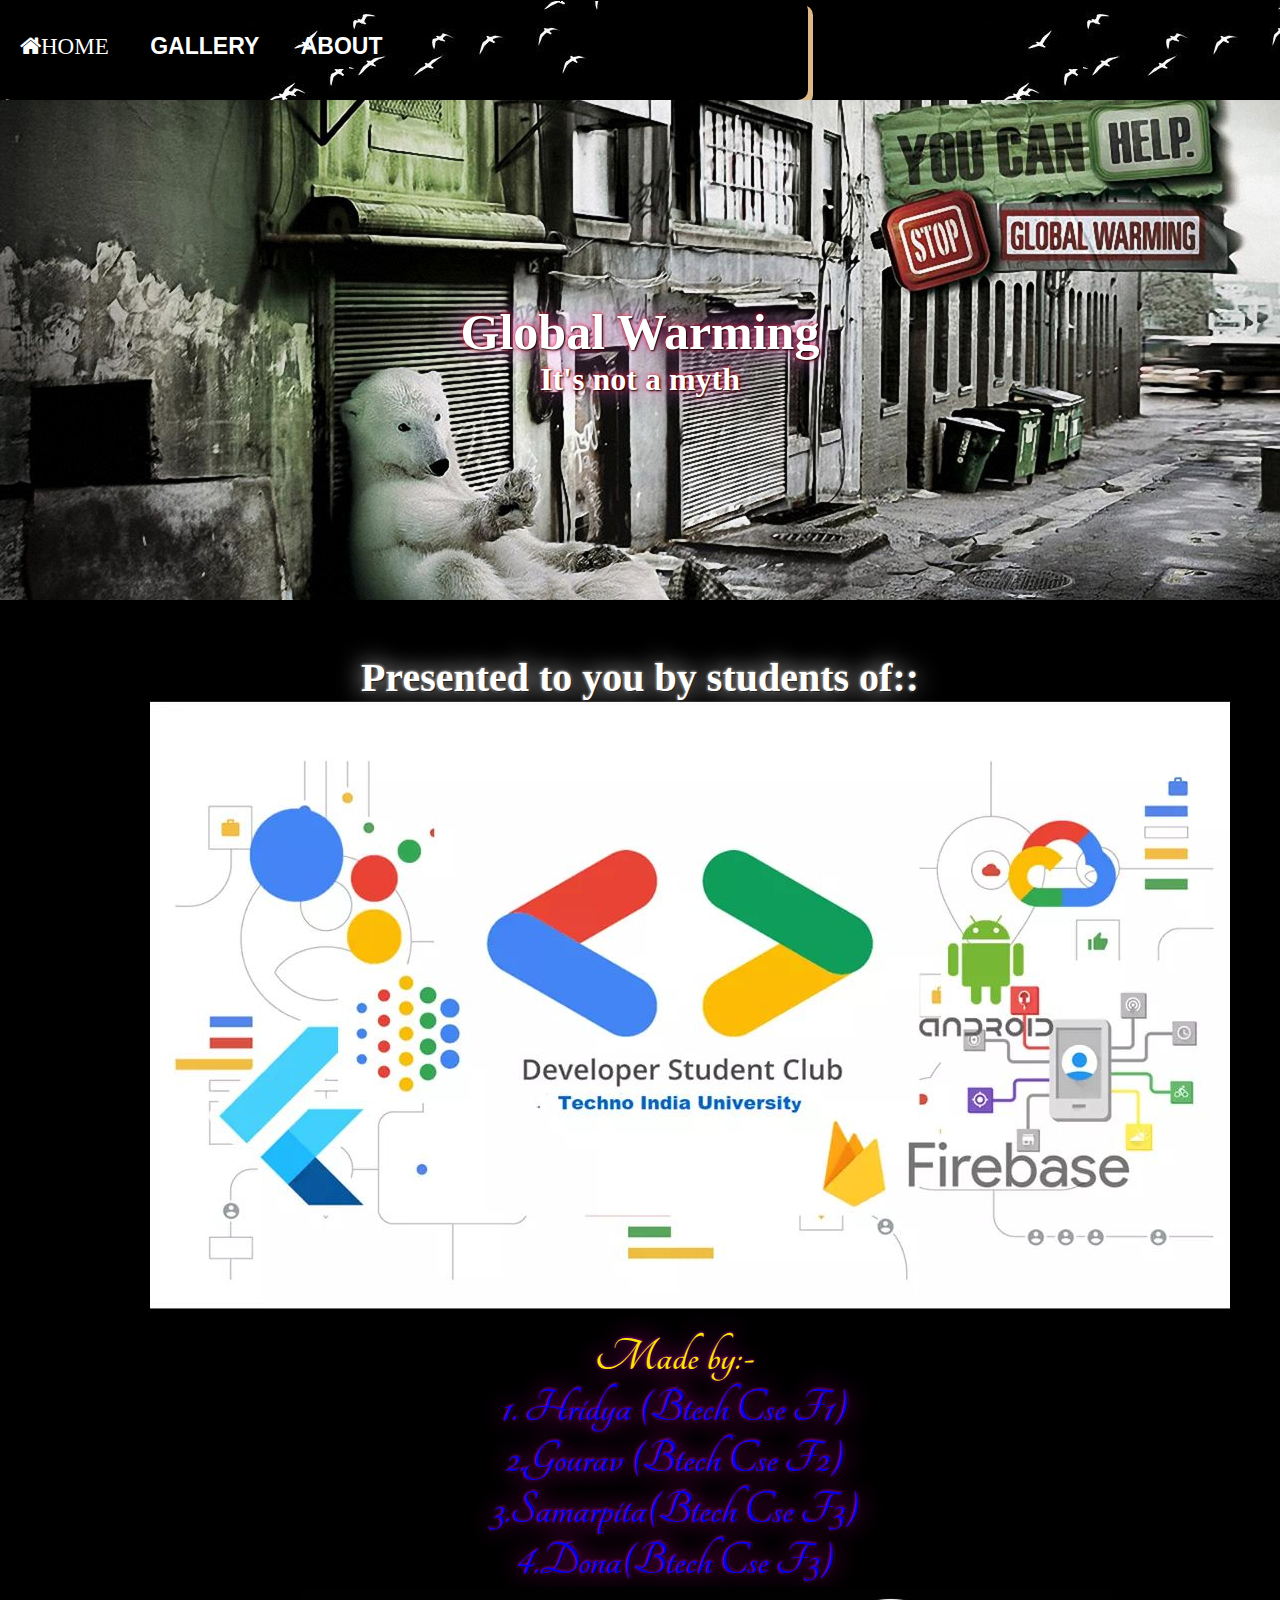
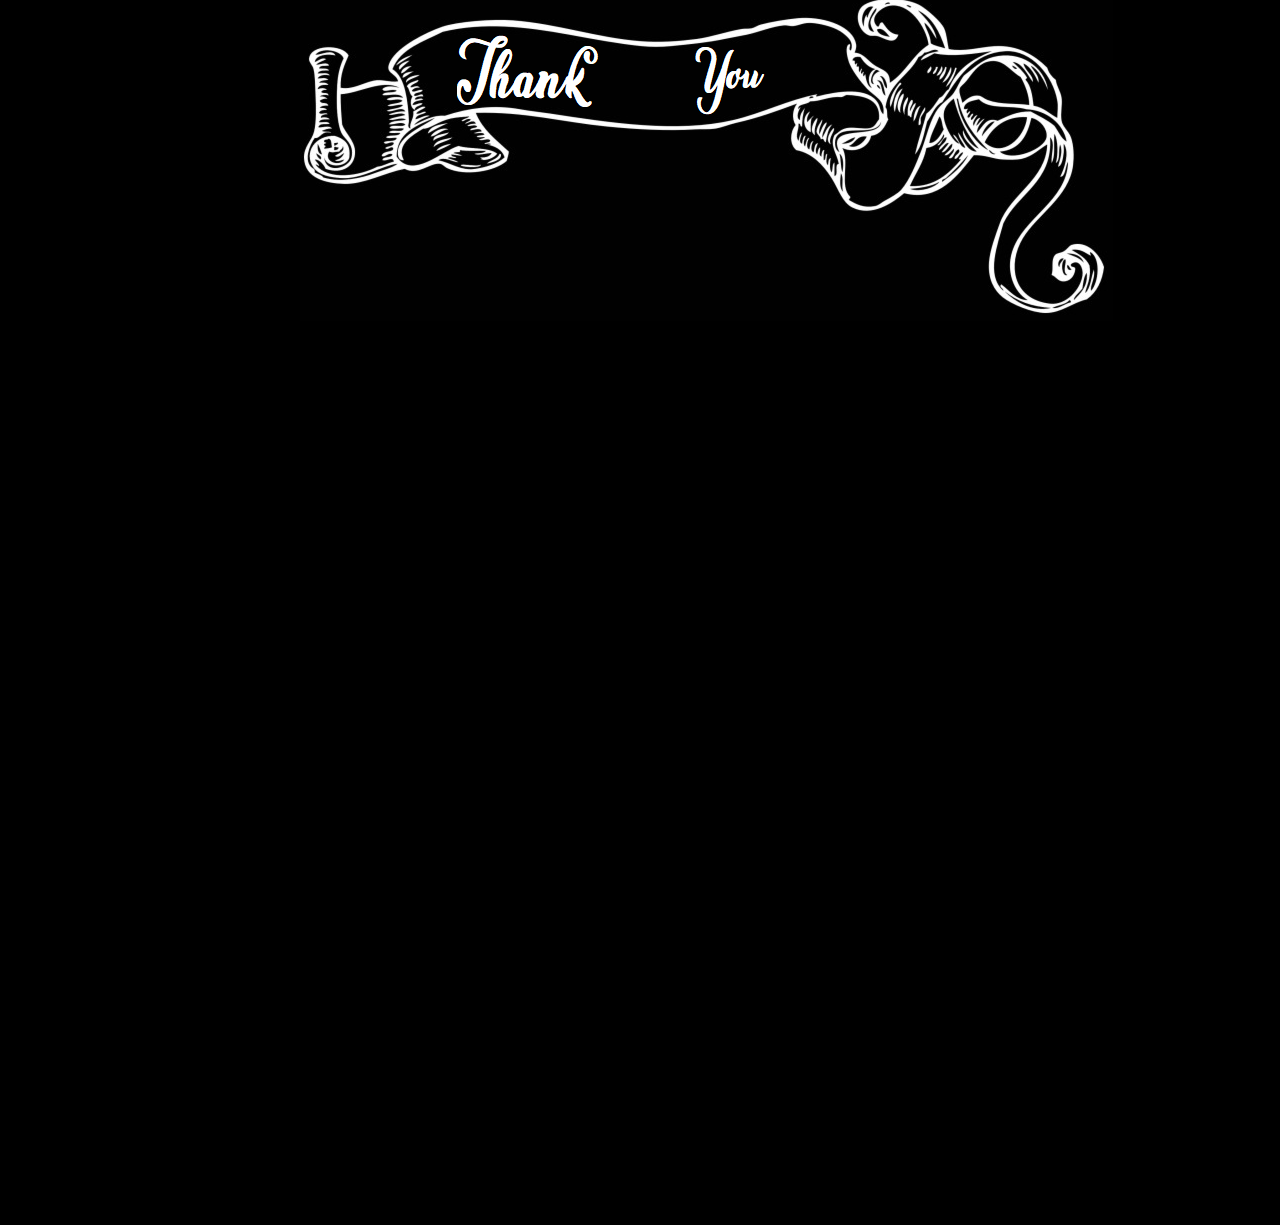
==== about.html @ b09ed67f "Add files via upload" ====
<!DOCTYPE html>
<html>
<meta charset="UTF-8">
<meta name="viewport" content="width=device-width, initial-scale=1">
<link rel="stylesheet" href="style1.css">
<link rel="stylesheet" href="http://cdnjs.cloudflare.com/ajax/libs/font-awesome/4.4.0/css/font-awesome.min.css">
<link rel="stylesheet"
          href="https://fonts.googleapis.com/css?family=Tangerine">
<title>About us</title>

<body>
  <header>
		<div class="container">
		  	
		  <nav>
      <ul >
          <li><a class="active" href="index.html"><i class="fa fa-home">Home</i></a> </li>
        <li ><a href="gallery.html">Gallery</a></li>
      	<li ><a href="about.html">About</a>
				
					
					
			</ul>
		  </nav>
		</div>
	  </header>
      <div class="header-image">
			<div class="header-text">
			  <h1 style="font-size:50px">Global Warming</h1>
			  <h1 style="font: size 45px;">It's not a myth</h1>
			</div>
          </div><br><br><br>
      
<h1 id="edith" style="font-size: 40px;"> Presented to you by students of::</h1>
<a href="https://www.facebook.com/dsctiu/" class="image"><img src="images/dsc.jpg" style="margin-left: 150px;"></a>
<br>
<br>
<p id="edita" >Made by:- 

<br><a href="https://github.com/Hridya22" style="text-decoration: none;">1. Hridya (Btech Cse F1)</a><br>
<a href="https://github.com/gourav221b" style="text-decoration: none;">2.Gourav (Btech Cse F2)</a>
<br><a href="https://github.com/samarpita-bhaumik" style="text-decoration: none;">3.Samarpita(Btech Cse F3)</a><br>
  <a href="https://github.com/Pimpel19" style="text-decoration: none;">4.Dona(Btech Cse F3)</a><br>
</p>


<img src="images/thnk you.png" style="margin-left:300px ;">
<article id="wrap">
   <article id="lightings">
       <section id="one">
           <section id="two">
              </section>
           </section>
       </section>
   </article>
</article>
</body></html>
---- style1.css ----
body{   background: url("images/download1.jpg");}

  #pid
  {
text-align: center;
  }
  ol{
      list-style-type: none;
      margin: 0;
    font-family: 'Franklin Gothic Medium', 'Arial Narrow', Arial, sans-serif;
      padding: 20px;
    overflow: hidden;
    
          
  }
  
  @import url('https://fonts.googleapis.com/css?family=Work+Sans:400,600');
  body {
    margin: 0;
    background: #222;
    font-family: cursive;
    font-weight: 800;
  }
  
  .container {
    width: 60%;
    margin: 0 auto;
  }
  
  header {
    background-image: url("images/birds.jpg");
  }
  
  header::after {
    content: '';
    display: block;
    clear: both;
  }
  
  
  
  nav {
    float: left;
  
}
  
  nav ul {
    margin: 0;
    padding: 0;
    list-style: none;
  }
  
  nav li {
    display: inline-block;
    margin-right: 37px;
    padding-top: 23px;
  
    position: relative;
  }
  
  nav a {
    color: white;
    text-decoration: none;
    text-transform: uppercase;
    font-size: 23px;
  }
  
  nav a:hover {
    color: whitesmoke;
  }
  
  nav a::before {
    content: '';
    display: block;
    height: 5px;
    background-color: white;
  
    position: absolute;
    top: 0;
    width: 0%;
  
    transition: all ease-in-out 250ms;
  }
  
  nav a:hover::before {
    width: 100%;
  }
  
  .header-image {
    background: url(images/header.jpg) no-repeat center; 
    background-size: cover;
    height: 500px;
    position: relative;
    opacity: 100%;
  }
  
  .header-text {
        text-align: center;
    position: absolute;
    top: 50%;
    left: 50%;
    transform: translate(-50%, -50%);
    color: white;
    text-shadow: 1px 1px 2px black, 0 0 25px violet,0 0 5px red;
    font-weight: bold;
  }
  .column2 {
      position: relative;
    float: right;
    width: 20%;
    padding-top: 25px;
    color: rgb(238, 230, 230);
  }
  .column1 {
    float: left;
    width: 75%;
    padding: 15px;
    color: rgb(238, 230, 230);
  }
  
  aside{
    
     position: relative;
    border-radius: 35px;
    width: 15px;
    padding:5px;
    border: 5px solid black;
    background-image:url("images/grey.jpg");
    margin:0;
    color: ghostwhite;
    text-shadow: 2px 2px 3px black, 0 0 30px yellow, 0 0 5px blue;
    box-sizing: border-box;
    text-align: center;
  }
#edit{
    color: white;
    text-shadow: 0px 0px 2px black, 0 0 25px whitesmoke,0 0 5px white;
}
#edit1{
  color: white;
  font-family: cursive;
  margin-left: 30px;
  text-shadow: 0px 0px 2px black, 0 0 25px whitesmoke,0 0 5px white;
}


#edita{
  color: rgb(248, 232, 3);
  
  margin-left: 30px;
  margin-left: 70px; text-align: center; font-size: 25px; font-size: 48px;font-family: 'Tangerine', serif; 
 text-shadow: 1px 1px 2px rgb(0, 0, 0), 0 0 25px rgb(255, 0, 191),0 0 3px rgb(255, 0, 242);
}
#edith
{
    position: relative;
    text-align: center;
    color:rgb(255, 255, 255);
    text-shadow: 1px 1px 2px black, 0 0 25px whitesmoke,0 0 3px white;
}
#edith4
{
    position: relative;
    text-align: center;
    color:rgb(3, 230, 247);
    text-shadow: 1px 1px 2px rgb(253, 0, 118), 0 0 25px rgb(235, 212, 10),0 0 3px white;
}
.center {
  display: block;
  margin-left: auto;
  margin-right: auto;
  width: 50%;
  float: left;
  border: black;
  border-radius: 10px;
}

.textWithBlurredBg{
  width:300px;
  height:auto;
  display:inline-block;
  position:relative;
  transition: 0.2s;
  margin:4px;
}

.textWithBlurredBg img{
  width:100%;
  height:100%;
  transition:.2s;
  border-radius:4px;
}

.textWithBlurredBg:hover img{
  filter: cyan() brightness(60%);
  box-shadow:0 0 16px rgb(0, 0, 0);
}
 
.textWithBlurredBg :not(img){
  position:absolute;
  z-index:1;
  top:20%;
  width:100%;
  text-align:center;
  color:#fff;
  opacity:0;
  transition:.3s;
  text-shadow: 1px 1px 2px black, 0 0 25px blue,0 0 3px white;
}

.textWithBlurredBg h3{
  top:50%
}

.textWithBlurredBg:hover :not(img){
  opacity:1;
}


.newspaper
{column-count: 2;
  column-gap: 40px;}
  #col
{
    position: relative;
    text-align: center;
    color:rgb(139, 0, 252);
    text-shadow: 1px 1px 2px rgb(0, 0, 0), 0 0 25px rgb(255, 0, 157),0 0 3px white;
    column-span: all;
}

#edith2
{
    position: relative;
    text-align: center;
    color:rgb(243, 200, 11);
    text-shadow: 1px 1px 2px rgb(41, 8, 228), 0 0 25px rgb(241, 15, 230),0 0 3px white;
    column-span: all;
}
div.polaroid {
  
  width: 50%;
    margin-bottom: 25px;
  float: left;
}

div.container {
  text-align: center;
  padding: 10px 20px 40px;
  font-family: -apple-system, BlinkMacSystemFont, 'Segoe UI', Roboto, Oxygen, Ubuntu, Cantarell, 'Open Sans', 'Helvetica Neue', sans-serif;
    display: block;
  margin-left: auto;
  margin-right: auto;
  width: 60%;
  float: left;
  border: black;
  border-radius: 10px;
  box-shadow: 5px 5px burlywood;
  }
  #ed3
{
    position: relative;
    text-align: left;    
    color: white;
    text-shadow: 1px 1px 2px black, 0 0 25px blue, 0 0 5px darkblue;
    
}
.main-content {
  overflow:hidden;
    position: relative;
    
    display: flex;
    align-items: center;
    justify-content: center;
    flex-flow: column;
    
    height: 100vh;
    
    background: linear-gradient(to right, rgba(36,31,31,1) 0%, rgba(36,31,31,1) 32%, rgba(74,71,70,1) 100%);
    color: #fff;
    text-align: center;
}

.vignette{
  position:absolute;
  width:100%; height:100%;
  box-shadow:inset 0px 0px 150px 20px black;
  mix-blend-mode: multiply;
  -webkit-animation: vignette-anim 3s infinite; /* Safari 4+ */
  -moz-animation:    vignette-anim 3s infinite; /* Fx 5+ */
  -o-animation:      vignette-anim 3s infinite; /* Opera 12+ */
  animation:         vignette-anim 3s infinite; /* IE 10+, Fx 29+ */
}

.noise {
    z-index: 100;
    position: absolute;
    top: 0;
    left: 0;
    
    width: 100%;
    height: 100%;
    
    pointer-events: none;
    opacity: .15;
}

.line{
  position:absolute;
  height:100%; width:1px;
  opacity:0.1;
  background-color:#000;
}

.titleCont{position:relative;}

.main-title {
    padding: .3em 1em .25em;    
    font-weight: 400;
    font-size: 40px;
    color: white;
    font-family: 'Bellefair', serif;
    position:relative;
    line-height:1.3;
    
}

.overTitle{
    position:absolute;
    top:0;
    left:0;
}

.dot{
  width:3px;
  height:2px;
  background-color:white;
  position:absolute;
  opacity:0.3;
  
}


@-webkit-keyframes vignette-anim {
  0%   , 100%{ opacity: 1; }
  50% { opacity: 0.7; }
}
@-moz-keyframes vignette-anim {
  0%   , 100%{ opacity: 1; }
  50% { opacity: 0.7; }
}
@-o-keyframes vignette-anim {
  0%   , 100%{ opacity: 1; }
  50% { opacity: 0.7; }
}
@keyframes vignette-anim {
  0%   , 100%{ opacity: 1; }
  50% { opacity: 0.7; }
}
*
{
	padding: 0px;
	margin: 0px;
}

html, body
{
	background: #000;
	width: 100%;
	height: 100%;
}

#wrap
{
	width: 100%;
	height: 100%;
	position: relative;
	margin: 0 auto 0 auto;
	overflow: hidden;
}

#lightings
{
	bottom: -60px;
	position: absolute;
	width: 100%;
}

section
{
	/*border-radius*/
	-webkit-border-radius: 50%;
	-moz-border-radius: 50%;
	border-radius: 50%;
	height: 20px;
	width: 100%;
	position: relative;
	margin: auto;

}

#one
{
	/*animation*/
	-webkit-animation: one 5s ease-in-out infinite alternate;
	-moz-animation: one 5s ease-in-out infinite alternate;
	-ms-animation: one 5s ease-in-out infinite alternate;
	-o-animation: one 5s ease-in-out infinite alternate;
	animation: one 5s ease-in-out infinite alternate;
}
@-webkit-keyframes 
one { from {
-webkit-box-shadow: 0 0 250px 20px #473C78;
}

to { -webkit-box-shadow: 0 0 100px 15px #F72A3B; }
}
@-moz-keyframes 
one { from {
-moz-box-shadow: 0 0 250px 20px #473C78;
}

to { -moz-box-shadow: 0 0 100px 15px #F72A3B; }
}
@-o-keyframes 
one { from {
-o-box-shadow: 0 0 250px 20px #473C78;
}

to { -o-box-shadow: 0 0 100px 15px #F72A3B; }
}

@keyframes 
one { from {
box-shadow: 0 0 250px 20px #473C78;
}

to {box-shadow: 0 0 100px 15px #F72A3B; }
}

#two
{
	width: 90%;
	/*animation*/
	-webkit-animation: two 4s ease-in-out infinite alternate;
	-moz-animation: two 4s ease-in-out infinite alternate;
	-ms-animation: two 4s ease-in-out infinite alternate;
	-o-animation: two 4s ease-in-out infinite alternate;
	animation: two 4s ease-in-out infinite alternate;
}
@-webkit-keyframes 
two { from {
-webkit-box-shadow: 0 0 250px 20px #18C499;
}

to { -webkit-box-shadow: 0 0 100px 15px #D8F05E; }
}
@-moz-keyframes 
two { from {
-moz-box-shadow: 0 0 250px 20px #18C499;
}

to { -moz-box-shadow: 0 0 100px 15px #D8F05E; }
}
@-o-keyframes 
two { from {
-o-box-shadow: 0 0 250px 20px #18C499;
}

to { -o-box-shadow: 0 0 100px 15px #D8F05E; }
}

@keyframes 
two { from {
box-shadow: 0 0 250px 20px #18C499;
}

to { box-shadow: 0 0 100px 15px #D8F05E; }
}

#three
{
	width: 80%;
	/*animation*/
	-webkit-animation: three 3s ease-in-out infinite alternate;
	-moz-animation: three 3s ease-in-out infinite alternate;
	-ms-animation: three 3s ease-in-out infinite alternate;
	-o-animation: three 3s ease-in-out infinite alternate;
	animation: three 3s ease-in-out infinite alternate;
}
@-webkit-keyframes 
three { from {
-webkit-box-shadow: 0 0 250px 20px #FFDD00;
}

to { -webkit-box-shadow: 0 0 100px 15px #3E33FF; }
}
@-moz-keyframes 
three { from {
-moz-box-shadow: 0 0 250px 20px #FFDD00;
}

to { -moz-box-shadow: 0 0 100px 15px #3E33FF }
}
@-o-keyframes 
three { from {
-o-box-shadow: 0 0 250px 20px #FFDD00;
}

to { -o-box-shadow: 0 0 100px 15px #3E33FF }
}

@keyframes 
three { from {
box-shadow: 0 0 250px 20px #FFDD00;
}

to { box-shadow: 0 0 100px 15px #3E33FF }
}

#four
{
	width: 70%;
	/*animation*/
	-webkit-animation: four 2s ease-in-out infinite alternate;
	-moz-animation: four 2s ease-in-out infinite alternate;
	-ms-animation: four 2s ease-in-out infinite alternate;
	-o-animation: four 2s ease-in-out infinite alternate;
	animation: four 2s ease-in-out infinite alternate;
}
@-webkit-keyframes 
four { from {
-webkit-box-shadow: 0 0 250px 20px #781848;
}

to { -webkit-box-shadow: 0 0 100px 15px #F2BBE9; }
}
@-moz-keyframes 
four { from {
-moz-box-shadow: 0 0 250px 20px #781848;
}

to { -moz-box-shadow: 0 0 100px 15px #F2BBE9; }
}
@-o-keyframes 
four { from {
-o-box-shadow: 0 0 250px 20px #781848;
}

to { -o-box-shadow: 0 0 100px 15px #F2BBE9; }
}

@keyframes 
four { from {
shadow: 0 0 250px 20px #781848;
}

to { shadow: 0 0 100px 15px #F2BBE9; }
}

#five
{
	width: 60%;
	/*animation*/
	-webkit-animation: five 1s ease-in-out infinite alternate;
	-moz-animation: five 1s ease-in-out infinite alternate;
	-ms-animation: five 1s ease-in-out infinite alternate;
	-o-animation: five 1s ease-in-out infinite alternate;
	animation: five 1s ease-in-out infinite alternate;
}
@-webkit-keyframes 
five { from {
-webkit-box-shadow: 0 0 250px 20px #42F2A1;
}

to { -webkit-box-shadow: 0 0 100px 15px #F4F6AD; }
}
@-moz-keyframes 
five { from {
-moz-box-shadow: 0 0 250px 20px #42F2A1;
}

to { -moz-box-shadow: 0 0 100px 15px #F4F6AD; }
}
@-o-keyframes 
five { from {
-o-box-shadow: 0 0 250px 20px #42F2A1;
}

to { -o-box-shadow: 0 0 100px 15px #F4F6AD; }
}

@keyframes 
five { from {
box-shadow: 0 0 250px 20px #42F2A1;
}

to { box-shadow: 0 0 100px 15px #F4F6AD; }
}
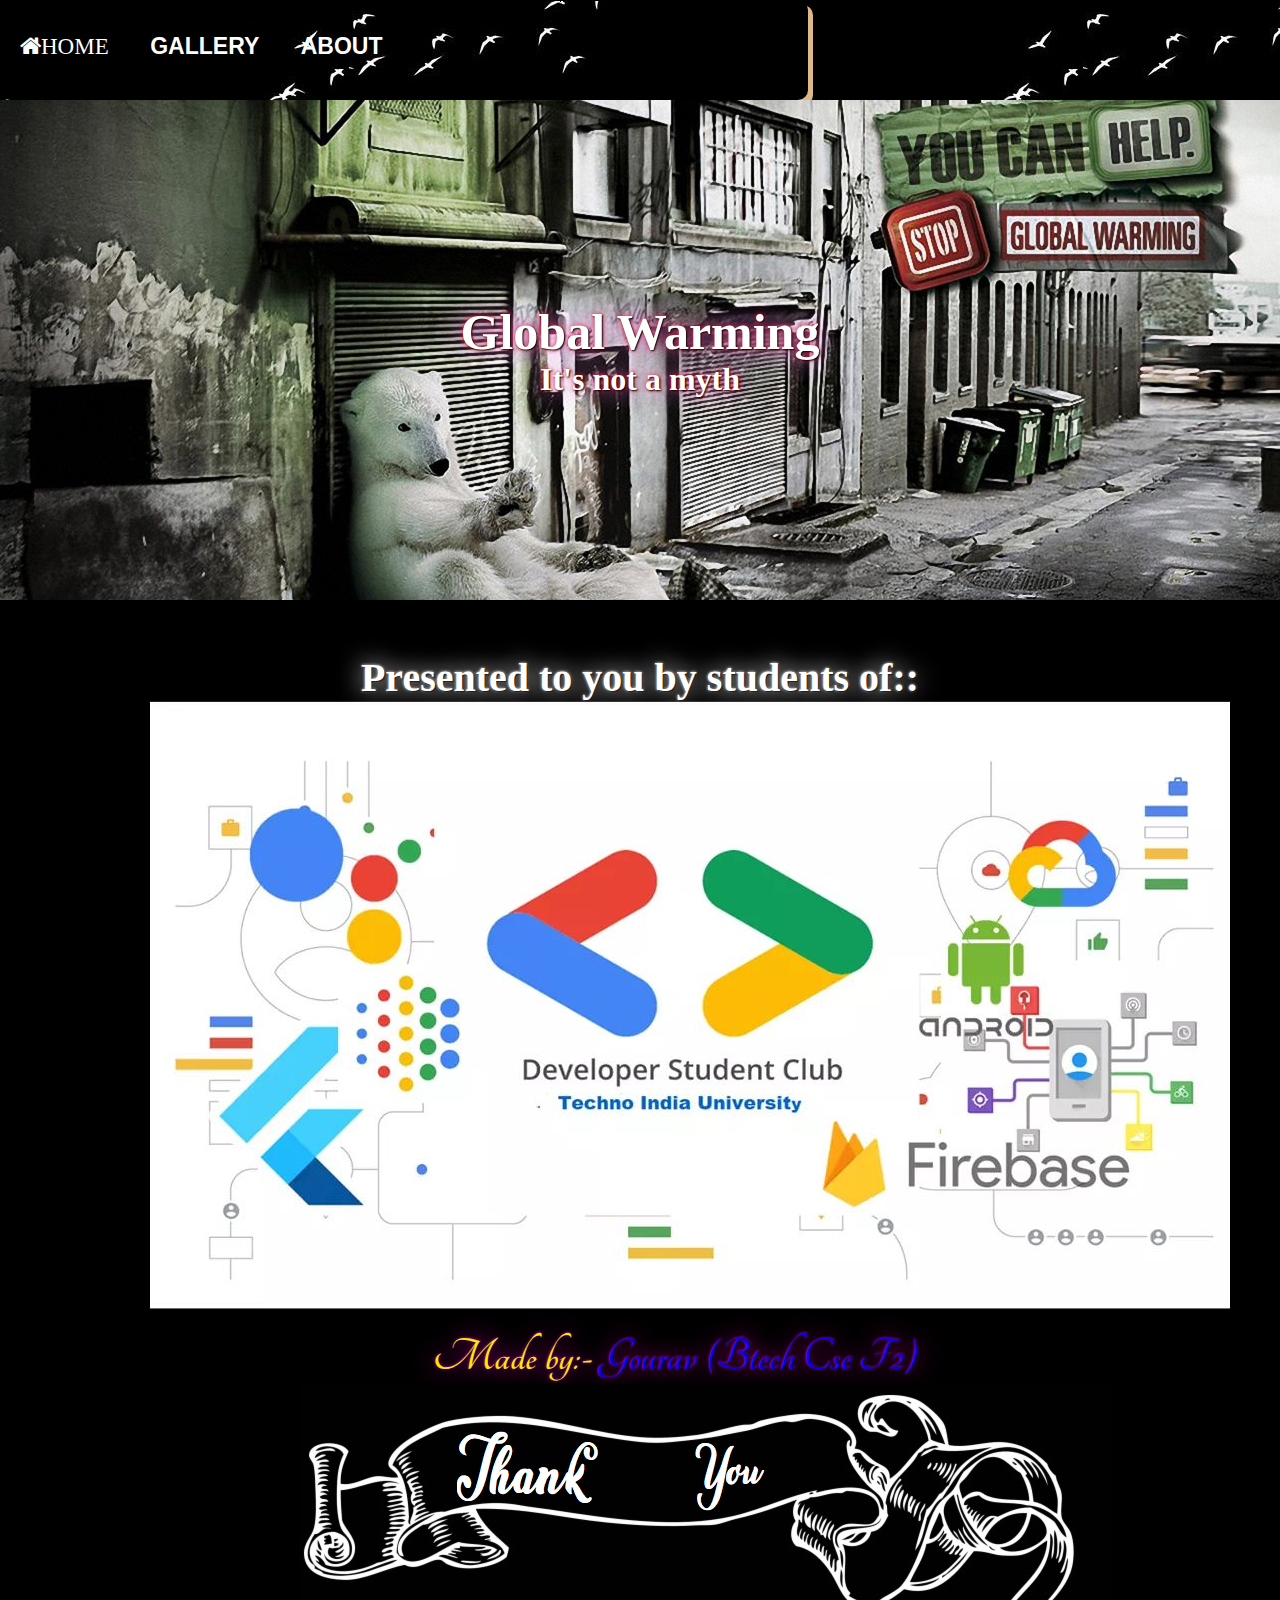
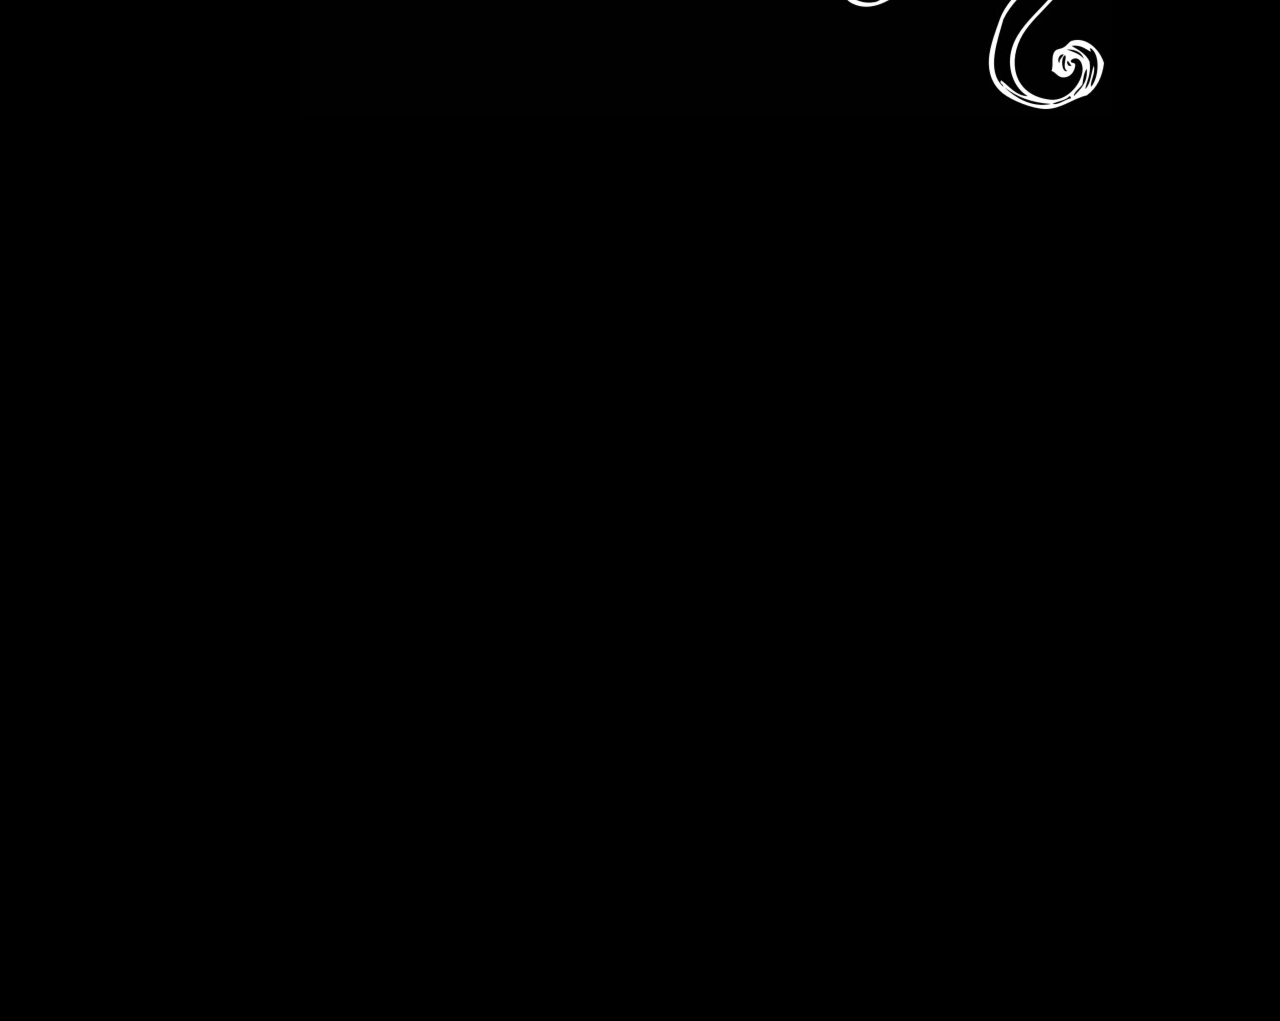
==== commit 447bf51f: "Update about.html" ====
--- a/about.html
+++ b/about.html
@@ -37,10 +37,8 @@
 <br>
 <p id="edita" >Made by:- 
 
-<br><a href="https://github.com/Hridya22" style="text-decoration: none;">1. Hridya (Btech Cse F1)</a><br>
-<a href="https://github.com/gourav221b" style="text-decoration: none;">2.Gourav (Btech Cse F2)</a>
-<br><a href="https://github.com/samarpita-bhaumik" style="text-decoration: none;">3.Samarpita(Btech Cse F3)</a><br>
-  <a href="https://github.com/Pimpel19" style="text-decoration: none;">4.Dona(Btech Cse F3)</a><br>
+<a href="https://github.com/gourav221b" style="text-decoration: none;">Gourav (Btech Cse F2)</a>
+
 </p>
 
 
@@ -54,4 +52,4 @@
        </section>
    </article>
 </article>
-</body></html>+</body></html>
